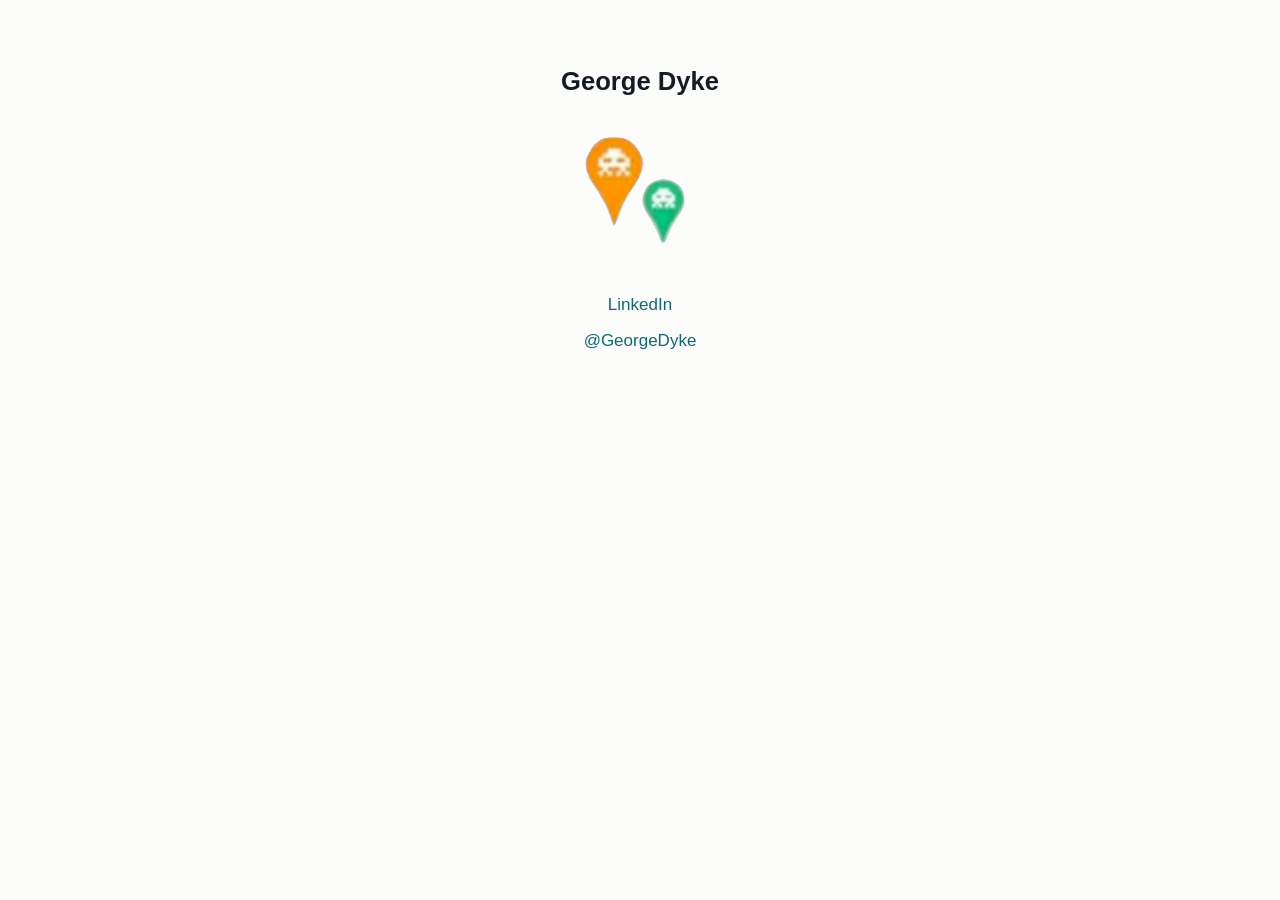
==== index.html @ 91c4bf8e "Single-page site for georgedyke.com (content carried over from Google Sites)" ====
<!DOCTYPE html>
<html lang="en">

<head>
    <meta charset="utf-8">
    <title>George Dyke</title>

    <meta name="viewport" content="width=device-width, initial-scale=1">
    <meta name="description" content="George Dyke — online links and profiles.">
    <meta name="robots" content="index, follow">

    <link rel="canonical" href="https://georgedyke.com/">

    <style>
        body {
            margin: 0;
            font-family: -apple-system, "Segoe UI", Helvetica, Arial, sans-serif;
            font-size: 17px;
            line-height: 1.6;
            color: #141B24;
            background: #FCFCFA;
        }

        a {
            color: #0E6A75;
            text-decoration: none;
        }

        a:hover {
            text-decoration: underline;
        }

        :focus-visible {
            outline: 2px solid #0E6A75;
            outline-offset: 2px;
        }

        .container {
            max-width: 70ch;
            padding: 4rem 1.5rem 3.5rem;
            margin: 0 auto;
            text-align: center;
        }

        h1 {
            font-weight: 700;
            font-size: 1.6rem;
            line-height: 1.35;
            margin: 0;
        }

        .pins {
            width: 120px;
            height: auto;
            margin: 2rem auto 0;
            display: block;
        }

        ul.links {
            list-style: none;
            padding: 0;
            margin: 2.5rem 0 0;
        }

        ul.links li {
            margin: 0.6rem 0;
        }
    </style>
</head>

<body>
    <main class="container">
        <h1>George Dyke</h1>

        <img class="pins" src="assets/pins.png" alt="" width="169" height="169">

        <ul class="links">
            <li><a href="https://www.linkedin.com/in/georgedyke/" rel="noopener">LinkedIn</a></li>
            <li><a href="https://twitter.com/georgedyke" rel="noopener">@GeorgeDyke</a></li>
        </ul>
    </main>
<!-- Cloudflare Web Analytics: paste the snippet for the georgedyke.com site entry here (token pending) -->
</body>

</html>
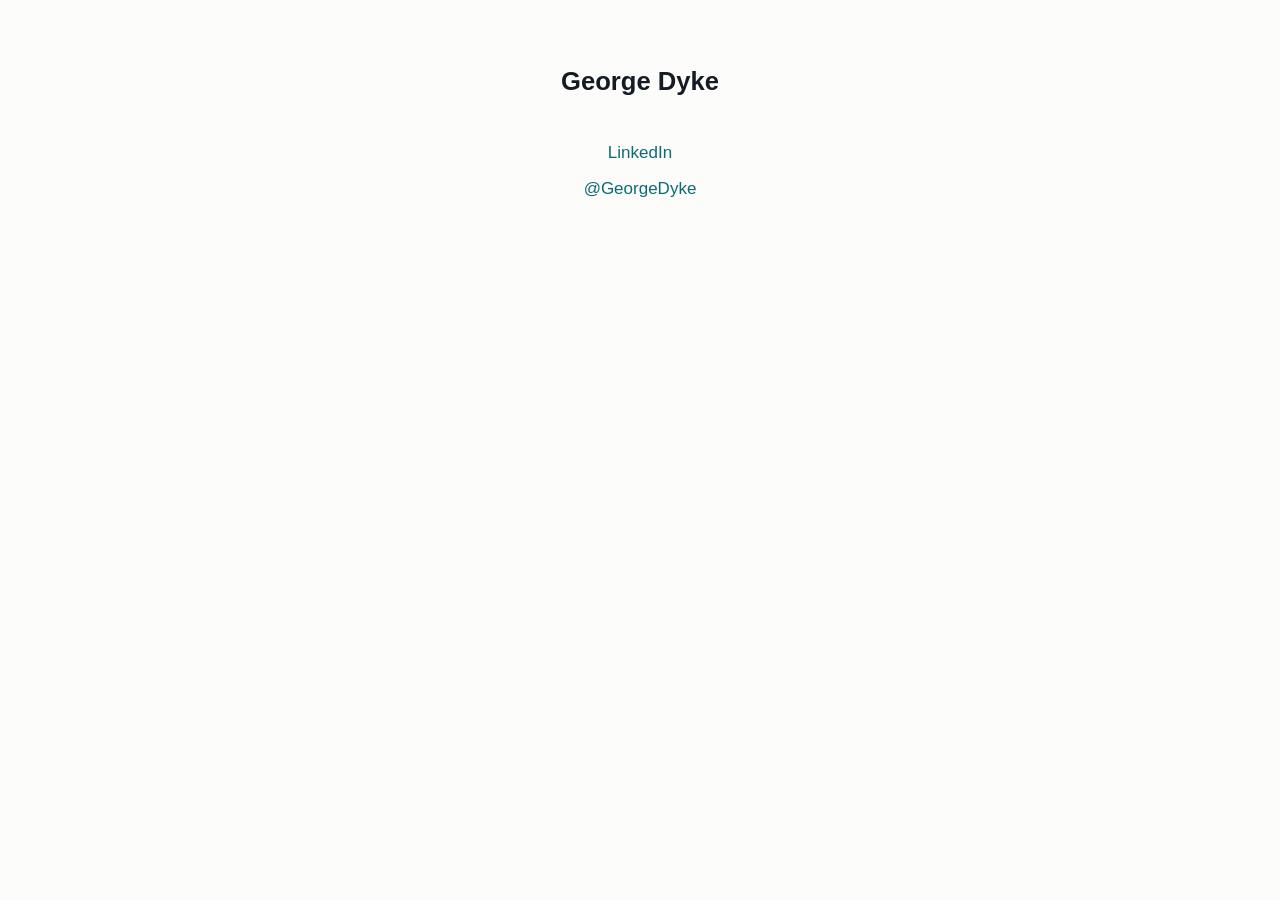
==== commit b0a250f7: "Drop image, open links in new tab" ====
--- a/index.html
+++ b/index.html
@@ -49,13 +49,6 @@
             margin: 0;
         }
 
-        .pins {
-            width: 120px;
-            height: auto;
-            margin: 2rem auto 0;
-            display: block;
-        }
-
         ul.links {
             list-style: none;
             padding: 0;
@@ -72,11 +65,9 @@
     <main class="container">
         <h1>George Dyke</h1>
 
-        <img class="pins" src="assets/pins.png" alt="" width="169" height="169">
-
         <ul class="links">
-            <li><a href="https://www.linkedin.com/in/georgedyke/" rel="noopener">LinkedIn</a></li>
-            <li><a href="https://twitter.com/georgedyke" rel="noopener">@GeorgeDyke</a></li>
+            <li><a href="https://www.linkedin.com/in/georgedyke/" target="_blank" rel="noopener">LinkedIn</a></li>
+            <li><a href="https://twitter.com/georgedyke" target="_blank" rel="noopener">@GeorgeDyke</a></li>
         </ul>
     </main>
 <!-- Cloudflare Web Analytics: paste the snippet for the georgedyke.com site entry here (token pending) -->
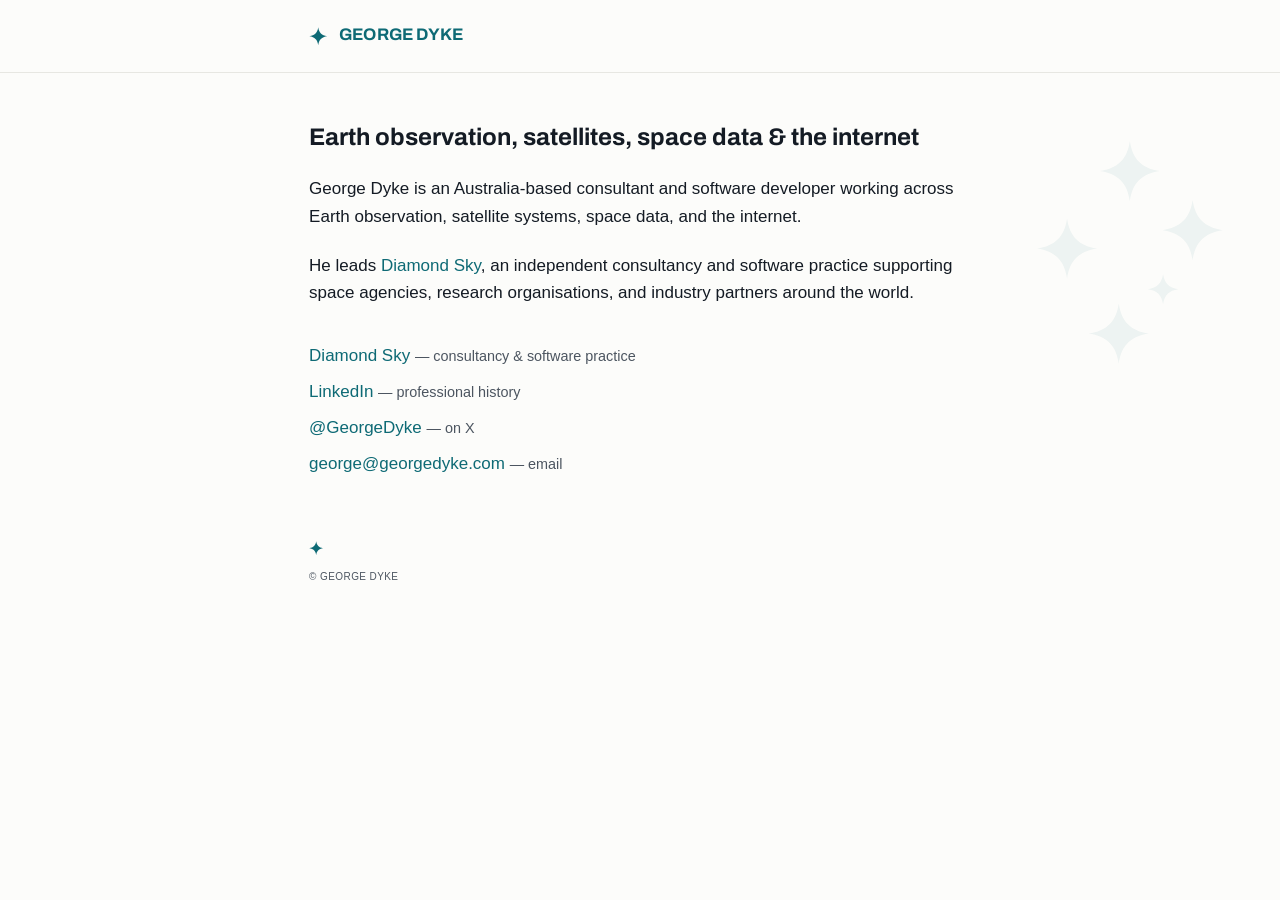
==== commit c7431725: "Redesign: DS-style personal page (minimum viable)" ====
--- a/index.html
+++ b/index.html
@@ -6,11 +6,19 @@
     <title>George Dyke</title>
 
     <meta name="viewport" content="width=device-width, initial-scale=1">
-    <meta name="description" content="George Dyke — online links and profiles.">
+    <meta name="description"
+        content="George Dyke is an Australia-based consultant and software developer working across Earth observation, satellite systems, space data, and the internet.">
     <meta name="robots" content="index, follow">
 
+    <!-- Canonical -->
     <link rel="canonical" href="https://georgedyke.com/">
 
+    <!-- Wordmark font -->
+    <link rel="preconnect" href="https://fonts.googleapis.com">
+    <link rel="preconnect" href="https://fonts.gstatic.com" crossorigin>
+    <link href="https://fonts.googleapis.com/css2?family=Archivo:wght@700&display=swap" rel="stylesheet">
+
+    <!-- Basic styling (keep it simple) -->
     <style>
         body {
             margin: 0;
@@ -35,40 +43,184 @@
             outline-offset: 2px;
         }
 
+        .site-header {
+            border-bottom: 1px solid #E7E7E2;
+        }
+
+        .site-header .inner {
+            max-width: 70ch;
+            margin: 0 auto;
+            padding: 1.4rem 1.5rem;
+            display: flex;
+            align-items: center;
+            justify-content: space-between;
+            gap: 1rem 1.5rem;
+            flex-wrap: wrap;
+        }
+
+        .lockup {
+            display: inline-flex;
+            align-items: center;
+            gap: 0.7em;
+            font-family: Archivo, -apple-system, "Segoe UI", Helvetica, Arial, sans-serif;
+            font-weight: 700;
+            font-size: 1.05rem;
+            letter-spacing: 0.005em;
+            color: #0E6A75;
+        }
+
+        .lockup:hover {
+            text-decoration: none;
+        }
+
+        .lockup svg {
+            width: 1.1em;
+            height: 1.1em;
+            display: block;
+        }
+
         .container {
             max-width: 70ch;
-            padding: 4rem 1.5rem 3.5rem;
+            padding: 3rem 1.5rem 3.5rem;
             margin: 0 auto;
-            text-align: center;
+        }
+
+        /* Keep header and text above the watermark */
+        .site-header,
+        .container {
+            position: relative;
+            z-index: 1;
+        }
+
+        .hero-mark {
+            position: fixed;
+            top: 7rem;
+            right: 2rem;
+            width: 15rem;
+            opacity: 0.06;
+            pointer-events: none;
+            user-select: none;
+            z-index: 0;
+        }
+
+        .hero-mark svg {
+            width: 100%;
+            height: auto;
+            display: block;
+        }
+
+        /* Tone it down on small screens */
+        @media (max-width: 700px) {
+            .hero-mark {
+                width: 8rem;
+                top: 6rem;
+                right: 1rem;
+                opacity: 0.05;
+            }
         }
 
         h1 {
+            font-family: Archivo, -apple-system, "Segoe UI", Helvetica, Arial, sans-serif;
             font-weight: 700;
-            font-size: 1.6rem;
+            font-size: 1.5rem;
             line-height: 1.35;
             margin: 0;
+        }
+
+        p {
+            margin: 1.4rem 0 0;
+            text-wrap: pretty;
         }
 
         ul.links {
             list-style: none;
             padding: 0;
-            margin: 2.5rem 0 0;
+            margin: 2.2rem 0 0;
         }
 
         ul.links li {
-            margin: 0.6rem 0;
+            margin: 0.55rem 0;
+        }
+
+        ul.links .what {
+            color: #4C5560;
+            font-size: 0.9rem;
+        }
+
+        footer {
+            margin-top: 4rem;
+            font-size: 0.85rem;
+            color: #4C5560;
+            font-variant-caps: all-small-caps;
+            letter-spacing: 0.03em;
+        }
+
+        footer svg {
+            width: 0.9rem;
+            height: 0.9rem;
+            display: block;
+            margin-bottom: 0.6rem;
         }
     </style>
 </head>
 
 <body>
+    <header class="site-header">
+        <div class="inner">
+            <a class="lockup" href="/">
+                <svg viewBox="-50 -50 100 100" aria-hidden="true" focusable="false">
+                    <path d="M0 -48 C4 -19 19 -4 48 0 C19 4 4 19 0 48 C-4 19 -19 4 -48 0 C-19 -4 -4 -19 0 -48 Z" fill="#0E6A75"></path>
+                </svg>
+                GEORGE&nbsp;DYKE
+            </a>
+        </div>
+    </header>
+
+    <div class="hero-mark" aria-hidden="true">
+        <svg viewBox="0 0 130 150" focusable="false">
+            <g fill="#0E6A75"><path d="M60 103.7 C61.4 113.5 66.5 118.6 76.3 120 C66.5 121.4 61.4 126.5 60 136.3 C58.6 126.5 53.5 121.4 43.7 120 C53.5 118.6 58.6 113.5 60 103.7 Z"></path><path d="M66 15.7 C67.4 25.5 72.5 30.6 82.3 32 C72.5 33.4 67.4 38.5 66 48.3 C64.6 38.5 59.5 33.4 49.7 32 C59.5 30.6 64.6 25.5 66 15.7 Z"></path><path d="M32 57.7 C33.4 67.5 38.5 72.6 48.3 74 C38.5 75.4 33.4 80.5 32 90.3 C30.6 80.5 25.5 75.4 15.7 74 C25.5 72.6 30.6 67.5 32 57.7 Z"></path><path d="M100 47.7 C101.4 57.5 106.5 62.6 116.3 64 C106.5 65.4 101.4 70.5 100 80.3 C98.6 70.5 93.5 65.4 83.7 64 C93.5 62.6 98.6 57.5 100 47.7 Z"></path><path d="M84 87.8 C84.7 92.8 87.2 95.3 92.2 96 C87.2 96.7 84.7 99.2 84 104.2 C83.3 99.2 80.8 96.7 75.8 96 C80.8 95.3 83.3 92.8 84 87.8 Z"></path></g>
+        </svg>
+    </div>
+
     <main class="container">
-        <h1>George Dyke</h1>
+        <h1>Earth observation, satellites, space data &amp; the internet</h1>
+
+        <p>
+            George Dyke is an Australia-based consultant and software developer working across
+            Earth observation, satellite systems, space data, and the internet.
+        </p>
+
+        <p>
+            He leads <a href="https://diamondsky.au" target="_blank" rel="noopener">Diamond Sky</a>,
+            an independent consultancy and software practice supporting space agencies, research
+            organisations, and industry partners around the world.
+        </p>
 
         <ul class="links">
-            <li><a href="https://www.linkedin.com/in/georgedyke/" target="_blank" rel="noopener">LinkedIn</a></li>
-            <li><a href="https://twitter.com/georgedyke" target="_blank" rel="noopener">@GeorgeDyke</a></li>
+            <li>
+                <a href="https://diamondsky.au" target="_blank" rel="noopener">Diamond Sky</a>
+                <span class="what">— consultancy &amp; software practice</span>
+            </li>
+            <li>
+                <a href="https://www.linkedin.com/in/georgedyke/" target="_blank" rel="noopener">LinkedIn</a>
+                <span class="what">— professional history</span>
+            </li>
+            <li>
+                <a href="https://twitter.com/georgedyke" target="_blank" rel="noopener">@GeorgeDyke</a>
+                <span class="what">— on X</span>
+            </li>
+            <li>
+                <a href="mailto:george@georgedyke.com">george@georgedyke.com</a>
+                <span class="what">— email</span>
+            </li>
         </ul>
+
+        <footer>
+            <svg viewBox="-50 -50 100 100" aria-hidden="true" focusable="false">
+                <path d="M0 -48 C4 -19 19 -4 48 0 C19 4 4 19 0 48 C-4 19 -19 4 -48 0 C-19 -4 -4 -19 0 -48 Z" fill="#0E6A75"></path>
+            </svg>
+            © George Dyke
+        </footer>
     </main>
 <!-- Cloudflare Web Analytics: paste the snippet for the georgedyke.com site entry here (token pending) -->
 </body>
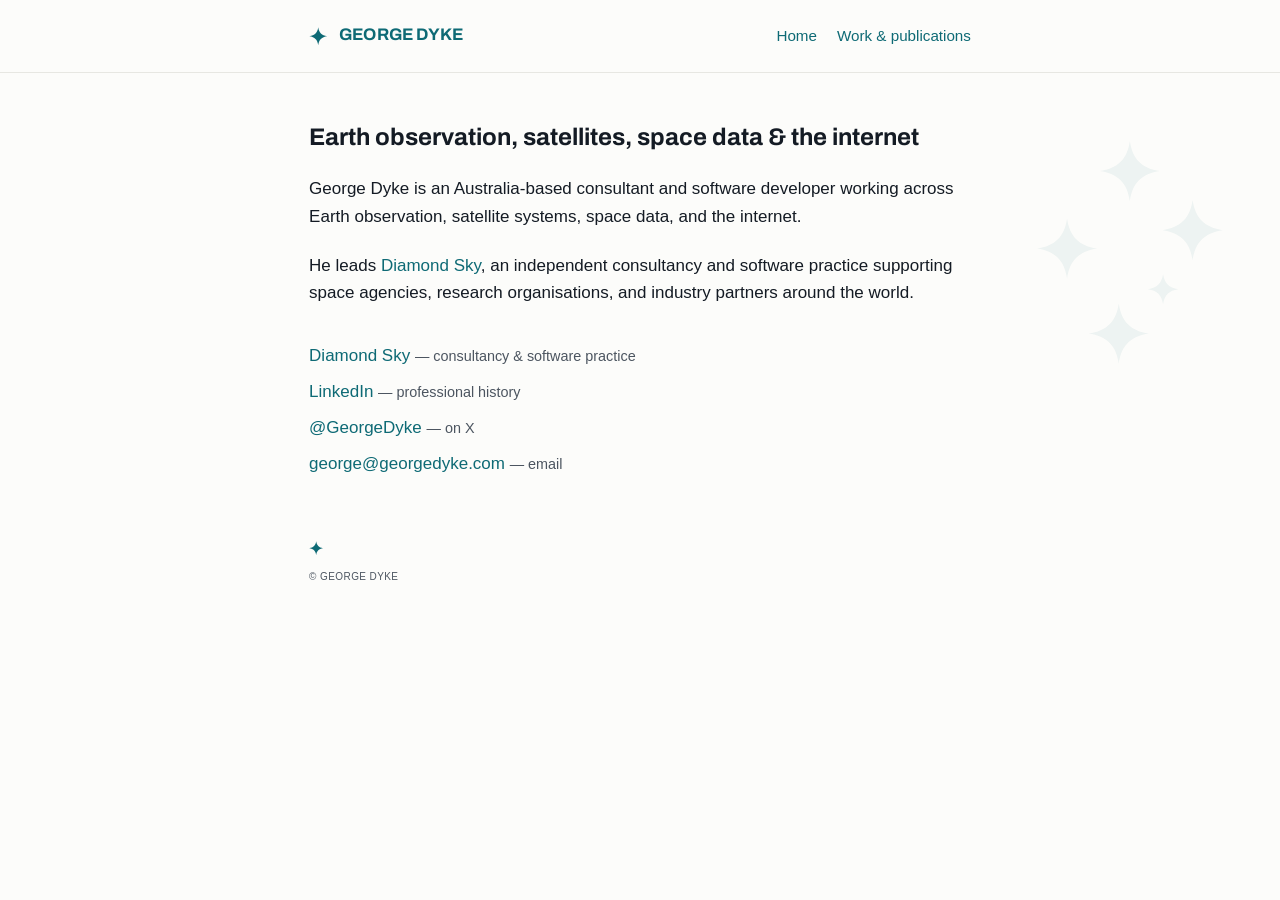
==== commit d3894e9d: "Work & publications: Platforms & systems section (CEOS Database prominent), nav labels, JSON-LD grap" ====
--- a/index.html
+++ b/index.html
@@ -4,6 +4,10 @@
 <head>
     <meta charset="utf-8">
     <title>George Dyke</title>
+
+    <link rel="icon" type="image/svg+xml" href="assets/favicon.svg">
+    <link rel="icon" type="image/png" sizes="32x32" href="assets/favicon-32.png">
+    <link rel="apple-touch-icon" href="assets/favicon-180.png">
 
     <meta name="viewport" content="width=device-width, initial-scale=1">
     <meta name="description"
@@ -12,6 +16,61 @@
 
     <!-- Canonical -->
     <link rel="canonical" href="https://georgedyke.com/">
+
+    <!-- Social cards -->
+    <meta property="og:title" content="George Dyke">
+    <meta property="og:description"
+        content="George Dyke is an Australia-based consultant and software developer working across Earth observation, satellite systems, space data, and the internet.">
+    <meta property="og:type" content="profile">
+    <meta property="og:url" content="https://georgedyke.com/">
+    <meta property="og:image" content="https://georgedyke.com/assets/og.png">
+    <meta property="og:image:width" content="1200">
+    <meta property="og:image:height" content="630">
+    <meta name="twitter:card" content="summary_large_image">
+
+    <!-- Structured data -->
+    <script type="application/ld+json">
+    {
+      "@context": "https://schema.org",
+      "@graph": [
+        {
+          "@type": "Person",
+          "@id": "https://georgedyke.com/#person",
+          "name": "George Dyke",
+          "url": "https://georgedyke.com/",
+          "email": "mailto:george@georgedyke.com",
+          "jobTitle": "Consultant & Software Developer",
+          "description": "Australia-based consultant and software developer working across Earth observation, satellite systems, space data, and the internet.",
+          "homeLocation": { "@type": "Place", "name": "Australia" },
+          "worksFor": {
+            "@type": "Organization",
+            "name": "Diamond Sky Australis Pty Ltd",
+            "alternateName": "Diamond Sky",
+            "url": "https://diamondsky.au/"
+          },
+          "knowsAbout": [
+            "Earth observation",
+            "satellite systems",
+            "space data",
+            "data infrastructure",
+            "EO sector analysis"
+          ],
+          "sameAs": [
+            "https://www.linkedin.com/in/georgedyke/",
+            "https://twitter.com/georgedyke",
+            "https://x.com/georgedyke"
+          ]
+        },
+        {
+          "@type": "WebApplication",
+          "name": "CEOS Database",
+          "url": "https://database.eohandbook.com",
+          "description": "The database of Earth observation satellites, instruments, and measurements behind the CEOS EO Handbook and CEOS reporting.",
+          "maintainer": { "@id": "https://georgedyke.com/#person" }
+        }
+      ]
+    }
+    </script>
 
     <!-- Wordmark font -->
     <link rel="preconnect" href="https://fonts.googleapis.com">
@@ -79,6 +138,12 @@
             display: block;
         }
 
+        .site-header nav {
+            display: flex;
+            gap: 1.25rem;
+            font-size: 0.95rem;
+        }
+
         .container {
             max-width: 70ch;
             padding: 3rem 1.5rem 3.5rem;
@@ -173,6 +238,10 @@
                 </svg>
                 GEORGE&nbsp;DYKE
             </a>
+            <nav>
+                <a href="/" aria-current="page">Home</a>
+                <a href="/publications/">Work &amp; publications</a>
+            </nav>
         </div>
     </header>
 
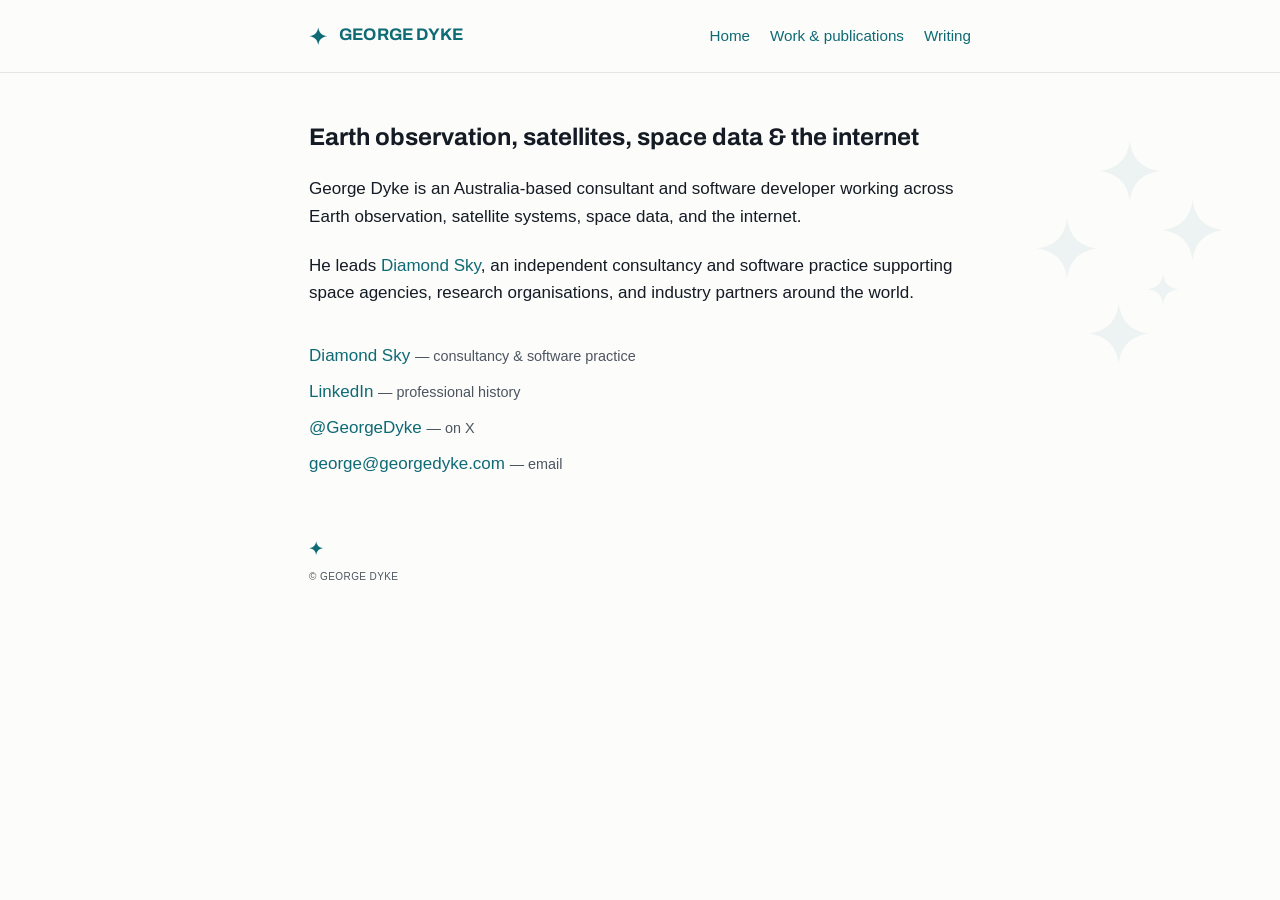
==== commit 5c87b3a2: "Add Writing section with hello-world post, RSS feed, and shared stylesheet Extract the duplicated in" ====
--- a/index.html
+++ b/index.html
@@ -77,156 +77,9 @@
     <link rel="preconnect" href="https://fonts.gstatic.com" crossorigin>
     <link href="https://fonts.googleapis.com/css2?family=Archivo:wght@700&display=swap" rel="stylesheet">
 
-    <!-- Basic styling (keep it simple) -->
-    <style>
-        body {
-            margin: 0;
-            font-family: -apple-system, "Segoe UI", Helvetica, Arial, sans-serif;
-            font-size: 17px;
-            line-height: 1.6;
-            color: #141B24;
-            background: #FCFCFA;
-        }
-
-        a {
-            color: #0E6A75;
-            text-decoration: none;
-        }
-
-        a:hover {
-            text-decoration: underline;
-        }
-
-        :focus-visible {
-            outline: 2px solid #0E6A75;
-            outline-offset: 2px;
-        }
-
-        .site-header {
-            border-bottom: 1px solid #E7E7E2;
-        }
-
-        .site-header .inner {
-            max-width: 70ch;
-            margin: 0 auto;
-            padding: 1.4rem 1.5rem;
-            display: flex;
-            align-items: center;
-            justify-content: space-between;
-            gap: 1rem 1.5rem;
-            flex-wrap: wrap;
-        }
-
-        .lockup {
-            display: inline-flex;
-            align-items: center;
-            gap: 0.7em;
-            font-family: Archivo, -apple-system, "Segoe UI", Helvetica, Arial, sans-serif;
-            font-weight: 700;
-            font-size: 1.05rem;
-            letter-spacing: 0.005em;
-            color: #0E6A75;
-        }
-
-        .lockup:hover {
-            text-decoration: none;
-        }
-
-        .lockup svg {
-            width: 1.1em;
-            height: 1.1em;
-            display: block;
-        }
-
-        .site-header nav {
-            display: flex;
-            gap: 1.25rem;
-            font-size: 0.95rem;
-        }
-
-        .container {
-            max-width: 70ch;
-            padding: 3rem 1.5rem 3.5rem;
-            margin: 0 auto;
-        }
-
-        /* Keep header and text above the watermark */
-        .site-header,
-        .container {
-            position: relative;
-            z-index: 1;
-        }
-
-        .hero-mark {
-            position: fixed;
-            top: 7rem;
-            right: 2rem;
-            width: 15rem;
-            opacity: 0.06;
-            pointer-events: none;
-            user-select: none;
-            z-index: 0;
-        }
-
-        .hero-mark svg {
-            width: 100%;
-            height: auto;
-            display: block;
-        }
-
-        /* Tone it down on small screens */
-        @media (max-width: 700px) {
-            .hero-mark {
-                width: 8rem;
-                top: 6rem;
-                right: 1rem;
-                opacity: 0.05;
-            }
-        }
-
-        h1 {
-            font-family: Archivo, -apple-system, "Segoe UI", Helvetica, Arial, sans-serif;
-            font-weight: 700;
-            font-size: 1.5rem;
-            line-height: 1.35;
-            margin: 0;
-        }
-
-        p {
-            margin: 1.4rem 0 0;
-            text-wrap: pretty;
-        }
-
-        ul.links {
-            list-style: none;
-            padding: 0;
-            margin: 2.2rem 0 0;
-        }
-
-        ul.links li {
-            margin: 0.55rem 0;
-        }
-
-        ul.links .what {
-            color: #4C5560;
-            font-size: 0.9rem;
-        }
-
-        footer {
-            margin-top: 4rem;
-            font-size: 0.85rem;
-            color: #4C5560;
-            font-variant-caps: all-small-caps;
-            letter-spacing: 0.03em;
-        }
-
-        footer svg {
-            width: 0.9rem;
-            height: 0.9rem;
-            display: block;
-            margin-bottom: 0.6rem;
-        }
-    </style>
+    <!-- Shared styles -->
+    <link rel="stylesheet" href="/assets/site.css">
+    <link rel="alternate" type="application/rss+xml" title="George Dyke — Writing" href="/writing/feed.xml">
 </head>
 
 <body>
@@ -240,7 +93,8 @@
             </a>
             <nav>
                 <a href="/" aria-current="page">Home</a>
-                <a href="/publications/">Work &amp; publications</a>
+                <a href="/work/">Work &amp; publications</a>
+                <a href="/writing/">Writing</a>
             </nav>
         </div>
     </header>
@@ -291,7 +145,7 @@
             © George Dyke
         </footer>
     </main>
-<!-- Cloudflare Web Analytics: paste the snippet for the georgedyke.com site entry here (token pending) -->
+<!-- Cloudflare Web Analytics --><script type='module' src='https://static.cloudflareinsights.com/beacon.min.js' data-cf-beacon='{"token": "c4d948224bc54eba8bc212570ffcdeda"}'></script><!-- End Cloudflare Web Analytics -->
 </body>
 
 </html>
--- a/assets/site.css
+++ b/assets/site.css
@@ -0,0 +1,323 @@
+/* georgedyke.com — shared styles. Keep it simple. */
+
+body {
+    margin: 0;
+    font-family: -apple-system, "Segoe UI", Helvetica, Arial, sans-serif;
+    font-size: 17px;
+    line-height: 1.6;
+    color: #141B24;
+    background: #FCFCFA;
+}
+
+a {
+    color: #0E6A75;
+    text-decoration: none;
+}
+
+a:hover {
+    text-decoration: underline;
+}
+
+:focus-visible {
+    outline: 2px solid #0E6A75;
+    outline-offset: 2px;
+}
+
+/* Header */
+
+.site-header {
+    border-bottom: 1px solid #E7E7E2;
+}
+
+.site-header .inner {
+    max-width: 70ch;
+    margin: 0 auto;
+    padding: 1.4rem 1.5rem;
+    display: flex;
+    align-items: center;
+    justify-content: space-between;
+    gap: 1rem 1.5rem;
+    flex-wrap: wrap;
+}
+
+.lockup {
+    display: inline-flex;
+    align-items: center;
+    gap: 0.7em;
+    font-family: Archivo, -apple-system, "Segoe UI", Helvetica, Arial, sans-serif;
+    font-weight: 700;
+    font-size: 1.05rem;
+    letter-spacing: 0.005em;
+    color: #0E6A75;
+}
+
+.lockup:hover {
+    text-decoration: none;
+}
+
+.lockup svg {
+    width: 1.1em;
+    height: 1.1em;
+    display: block;
+}
+
+.site-header nav {
+    display: flex;
+    gap: 1.25rem;
+    font-size: 0.95rem;
+}
+
+/* Layout */
+
+.container {
+    max-width: 70ch;
+    padding: 3rem 1.5rem 3.5rem;
+    margin: 0 auto;
+}
+
+/* Keep header and text above the watermark */
+.site-header,
+.container {
+    position: relative;
+    z-index: 1;
+}
+
+.hero-mark {
+    position: fixed;
+    top: 7rem;
+    right: 2rem;
+    width: 15rem;
+    opacity: 0.06;
+    pointer-events: none;
+    user-select: none;
+    z-index: 0;
+}
+
+.hero-mark svg {
+    width: 100%;
+    height: auto;
+    display: block;
+}
+
+/* Tone it down on small screens */
+@media (max-width: 700px) {
+    .hero-mark {
+        width: 8rem;
+        top: 6rem;
+        right: 1rem;
+        opacity: 0.05;
+    }
+}
+
+/* Type */
+
+h1 {
+    font-family: Archivo, -apple-system, "Segoe UI", Helvetica, Arial, sans-serif;
+    font-weight: 700;
+    font-size: 1.5rem;
+    line-height: 1.35;
+    margin: 0;
+}
+
+h2 {
+    font-family: Archivo, -apple-system, "Segoe UI", Helvetica, Arial, sans-serif;
+    font-weight: 700;
+    font-size: 1.15rem;
+    line-height: 1.35;
+    margin: 2.6rem 0 0;
+}
+
+h3 {
+    font-family: Archivo, -apple-system, "Segoe UI", Helvetica, Arial, sans-serif;
+    font-weight: 700;
+    font-size: 1rem;
+    margin: 2.6rem 0 0;
+}
+
+p {
+    margin: 1.4rem 0 0;
+    text-wrap: pretty;
+}
+
+.note {
+    color: #4C5560;
+    font-size: 0.9rem;
+}
+
+/* Home page link list */
+
+ul.links {
+    list-style: none;
+    padding: 0;
+    margin: 2.2rem 0 0;
+}
+
+ul.links li {
+    margin: 0.55rem 0;
+}
+
+ul.links .what {
+    color: #4C5560;
+    font-size: 0.9rem;
+}
+
+/* Work & publications */
+
+ul.pubs {
+    list-style: none;
+    padding: 0;
+    margin: 0.8rem 0 0;
+}
+
+ul.pubs li {
+    margin: 1.1rem 0 0;
+}
+
+ul.pubs .desc {
+    display: block;
+    margin-top: 0.2rem;
+    font-size: 0.95rem;
+}
+
+ul.pubs .meta {
+    display: block;
+    color: #4C5560;
+    font-size: 0.9rem;
+}
+
+/* Writing index */
+
+ul.posts {
+    list-style: none;
+    padding: 0;
+    margin: 2.2rem 0 0;
+}
+
+ul.posts li {
+    margin: 1.4rem 0 0;
+}
+
+ul.posts .title {
+    font-family: Archivo, -apple-system, "Segoe UI", Helvetica, Arial, sans-serif;
+    font-weight: 700;
+    font-size: 1.05rem;
+}
+
+ul.posts .summary {
+    display: block;
+    margin-top: 0.2rem;
+    font-size: 0.95rem;
+}
+
+ul.posts .meta {
+    display: block;
+    color: #4C5560;
+    font-size: 0.9rem;
+}
+
+/* Article pages */
+
+article .meta {
+    display: block;
+    margin-top: 0.6rem;
+    color: #4C5560;
+    font-size: 0.9rem;
+}
+
+article .meta a {
+    color: inherit;
+    text-decoration: underline;
+    text-decoration-color: #C9CDD2;
+}
+
+article .lede {
+    font-size: 1.1rem;
+    color: #2B343E;
+}
+
+article ul,
+article ol {
+    margin: 1.2rem 0 0;
+    padding-left: 1.4rem;
+}
+
+article li {
+    margin: 0.4rem 0 0;
+}
+
+article blockquote {
+    margin: 1.4rem 0 0;
+    padding-left: 1.1rem;
+    border-left: 3px solid #E7E7E2;
+    color: #4C5560;
+}
+
+article figure {
+    margin: 1.8rem 0 0;
+}
+
+article figure img {
+    max-width: 100%;
+    height: auto;
+    display: block;
+}
+
+article figcaption {
+    margin-top: 0.5rem;
+    color: #4C5560;
+    font-size: 0.9rem;
+}
+
+article hr {
+    border: 0;
+    border-top: 1px solid #E7E7E2;
+    margin: 2.6rem 0 0;
+}
+
+article code {
+    font-family: ui-monospace, SFMono-Regular, Menlo, Consolas, monospace;
+    font-size: 0.9em;
+    background: #F1F1EC;
+    padding: 0.1em 0.35em;
+    border-radius: 3px;
+}
+
+article pre {
+    margin: 1.4rem 0 0;
+    padding: 1rem 1.1rem;
+    background: #F1F1EC;
+    border-radius: 4px;
+    overflow-x: auto;
+    font-size: 0.9rem;
+    line-height: 1.5;
+}
+
+article pre code {
+    background: none;
+    padding: 0;
+    font-size: inherit;
+}
+
+.post-nav {
+    margin-top: 3rem;
+    padding-top: 1.4rem;
+    border-top: 1px solid #E7E7E2;
+    font-size: 0.95rem;
+}
+
+/* Footer */
+
+footer {
+    margin-top: 4rem;
+    font-size: 0.85rem;
+    color: #4C5560;
+    font-variant-caps: all-small-caps;
+    letter-spacing: 0.03em;
+}
+
+footer svg {
+    width: 0.9rem;
+    height: 0.9rem;
+    display: block;
+    margin-bottom: 0.6rem;
+}
